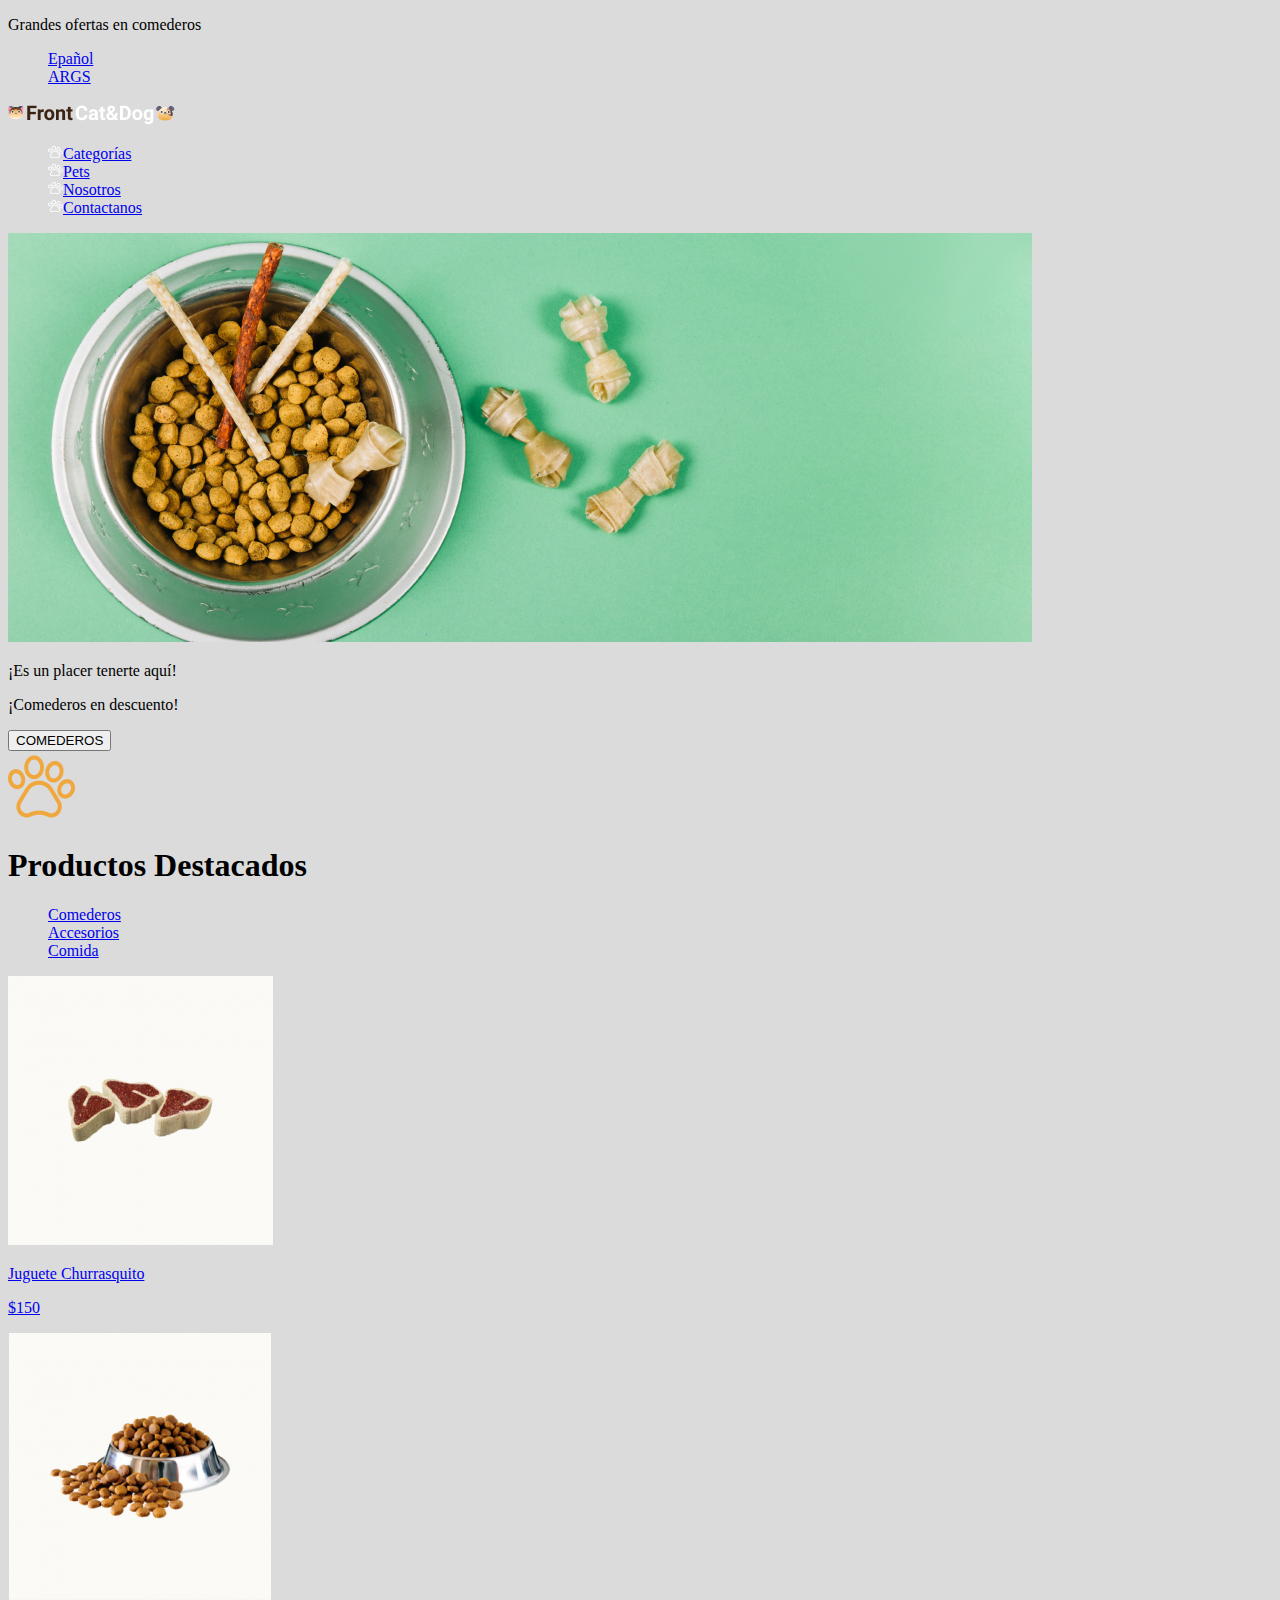
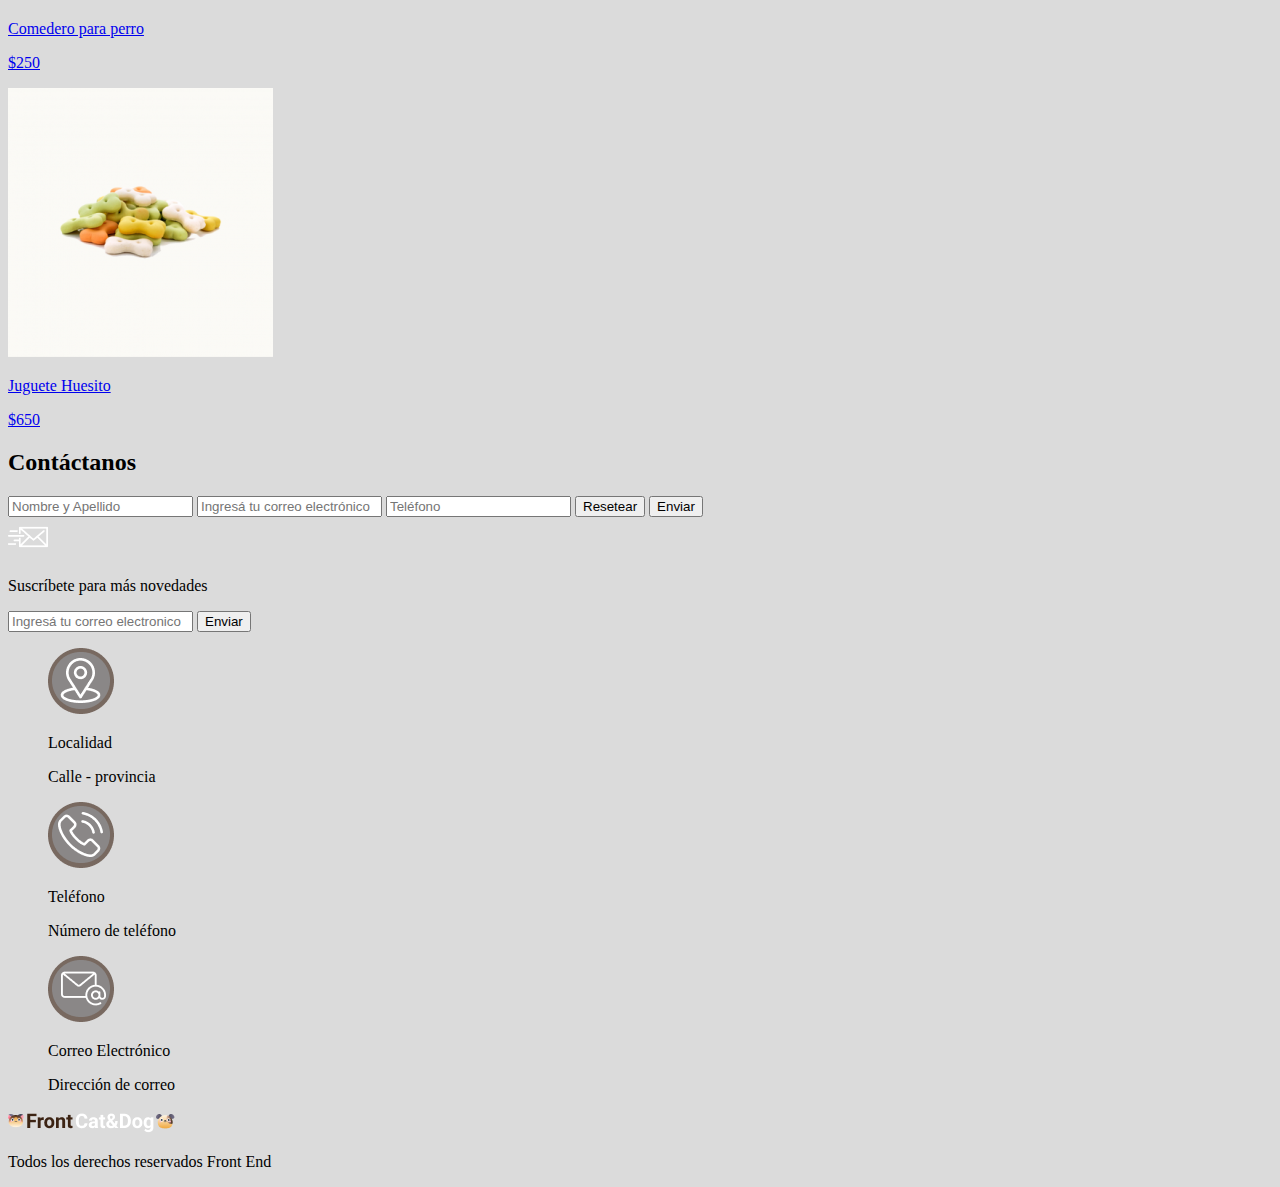
==== Petshop/index.htm @ 50d77968 "Maquetación html5" ====
<!DOCTYPE html>
<html lang="en">
<head>
    <meta charset="UTF-8">
    <meta http-equiv="X-UA-Compatible" content="IE=edge">
    <meta name="viewport" content="width=device-width, initial-scale=1.0">
    <title>Document</title>
</head>
<body style="background-color:rgb(219, 219, 219)">

    <header>
        <nav>
            <p>Grandes ofertas en comederos</p>
            <ul>
                <li type="none"><a href="#">Epañol</a></li>
                <li type="none"><a href="#">ARGS</a></li>
            </ul>
        </nav>
        <img src="img/Logo.png" alt="Logo">
        <main>
            <main>
            <ul>
                <li type="none"><img src="img/pawprint_min.png" alt=""><a href="#">Categorías</li>
                <li type="none"><img src="img/pawprint_min.png" alt=""><a href="#">Pets</a></li>
                <li type="none"><img src="img/pawprint_min.png" alt=""><a href="#">Nosotros</a></li>
                <li type="none"><img src="img/pawprint_min.png" alt=""><a href="#">Contactanos</a></li>
            </ul>
        </main>
    </header>

    <Section>
    <img src="img/bowl-and-pet-daities-on-green-background.png" alt="bowl-and-pet-daities-on-green-background">
    <p>¡Es un placer tenerte aquí!</p>
    <p></p>¡Comederos en descuento!</p>
    <button>COMEDEROS</button>
    </Section>

    <img src="img/pawprint 1.png" alt="">
    <h1>Productos Destacados</h1>
    <nav>
        <ul>
            <li type="none"><a href="#">Comederos</a></li>
            <li type="none"><a href="#">Accesorios</a></li>
            <li type="none"><a href="#">Comida</a></li>
        </ul>
    </nav>

    <div>
        <a href="#">
            <div>
                <img src="img/churrasquito.png" alt="">
                <p>Juguete Churrasquito</p>
                <p>$150</p>
            </div>
        </a>

        <a href="#">
            <div>
                <img src="img/comedero.png" alt="">
                <p>Comedero para perro</p>
                <p>$250</p>
            </div>
        </a>

        <a href="#">
            <div>
                <img src="img/Huesito.png" alt="">
                <p>Juguete Huesito</p>
                <p>$650</p>
            </div>
        </a>
    </div>

    <h2>Contáctanos</h2>
    <form action="">

        <label for="Nombre y Apellido"></label>
        <input type="text" name="name" placeholder="Nombre y Apellido">

        <label for="Ingresá tu correo electrónico"></label>
        <input type="email" name="email" placeholder="Ingresá tu correo electrónico">

        <label for="Teléfono"></label>
        <input type="tel" name="tel" placeholder="Teléfono">
        
        <input type="submit" value="Resetear">
        <input type="submit" value="Enviar">
    </form>

    <footer>
        
        <div>
        <img src="img/enviar-correo 1.png" alt="">
        <p>Suscríbete para más novedades</p>

        <form name="Suscripcion" action="#" method="#">
            <input type="email" name="email" placeholder="Ingresá tu correo electronico">
            <input type="submit" value="Enviar">
        </form>
        </div>

        <div>
            <ul>
                <li type="none">
                    <img src="img/Location.png" alt="">
                    <p>Localidad</p>
                    <p>Calle - provincia</p>
                </li>
                <li type="none">
                    <img src="img/phone.png" alt="">
                    <p>Teléfono</p>
                    <p>Número de teléfono</p>
                </li>
                <li type="none">
                    <img src="img/correo.png" alt="">
                    <p>Correo Electrónico</p>
                    <p>Dirección de correo</p>
                </li>
            </ul>

            <img src="img/Logo.png" alt="">
        </div>
        <div>
            <p>Todos los derechos reservados Front End</p>
        </div>

    </footer>

</body>
</html>
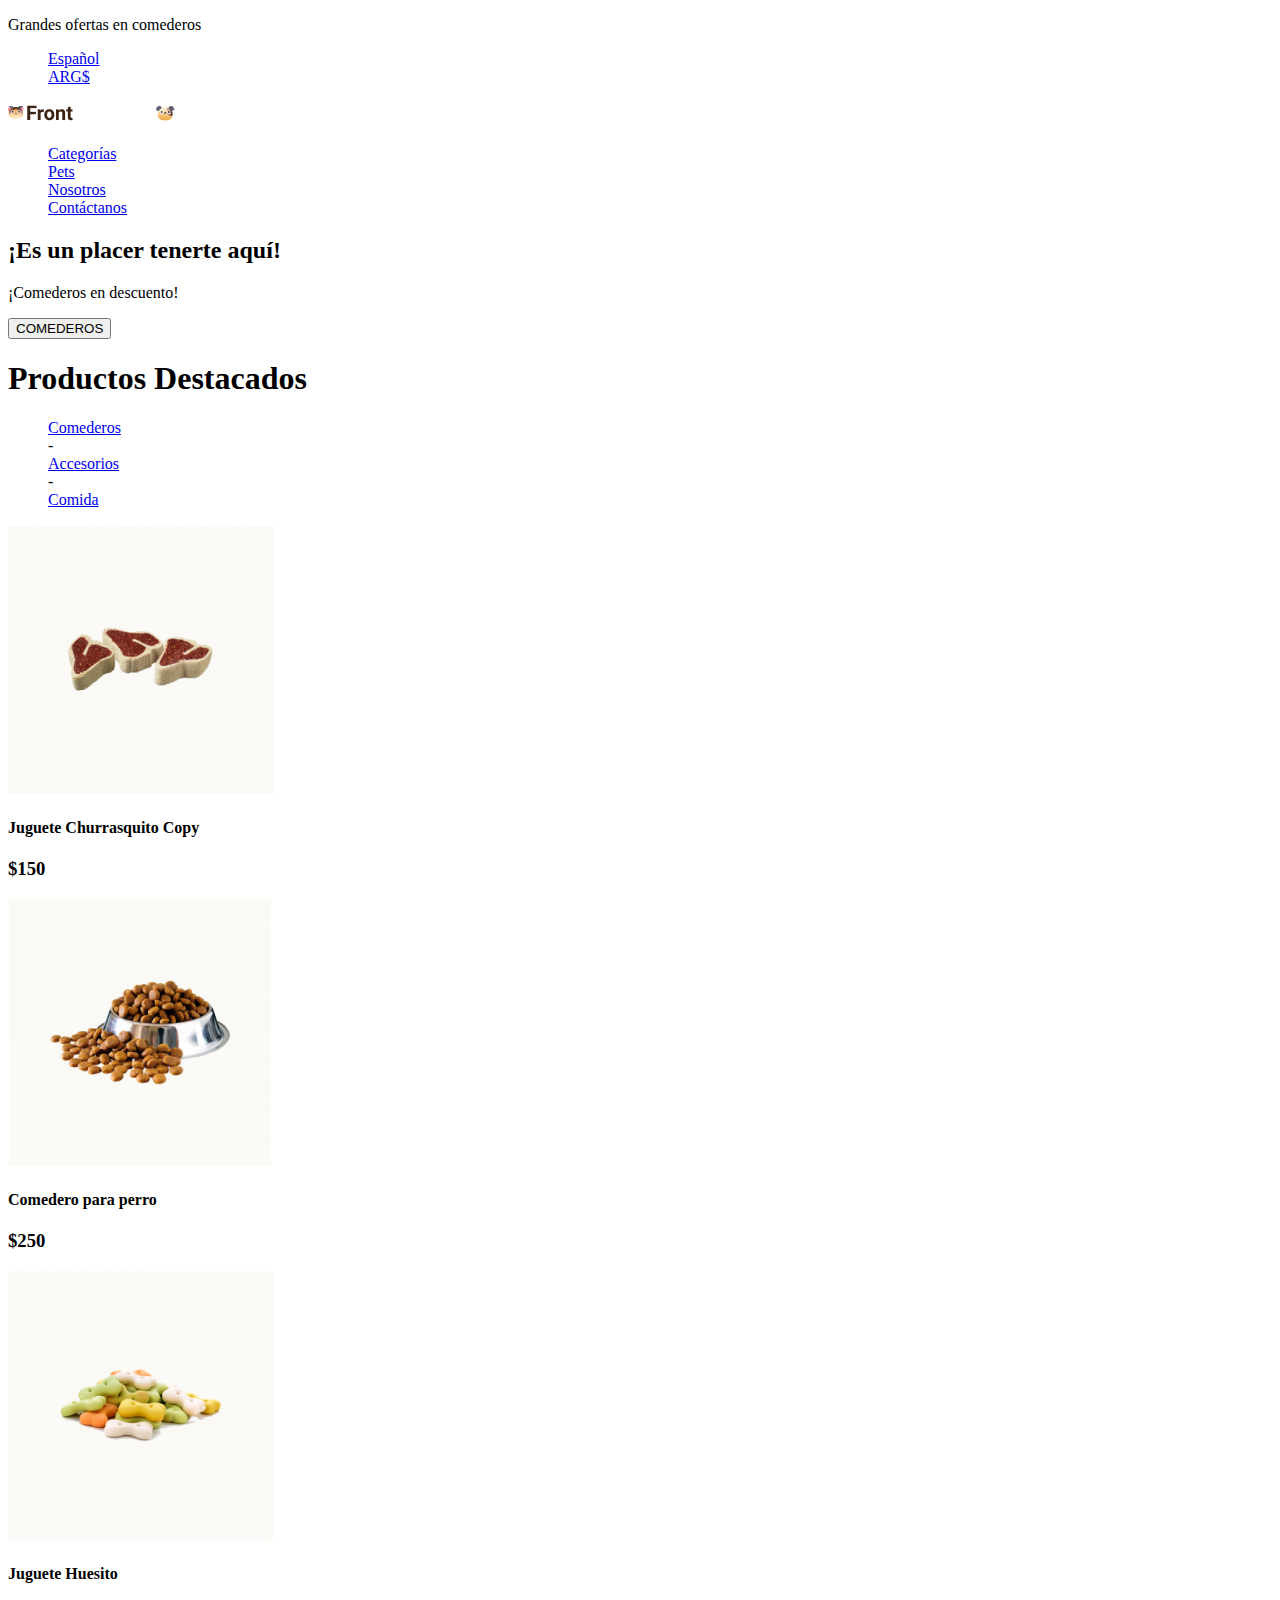
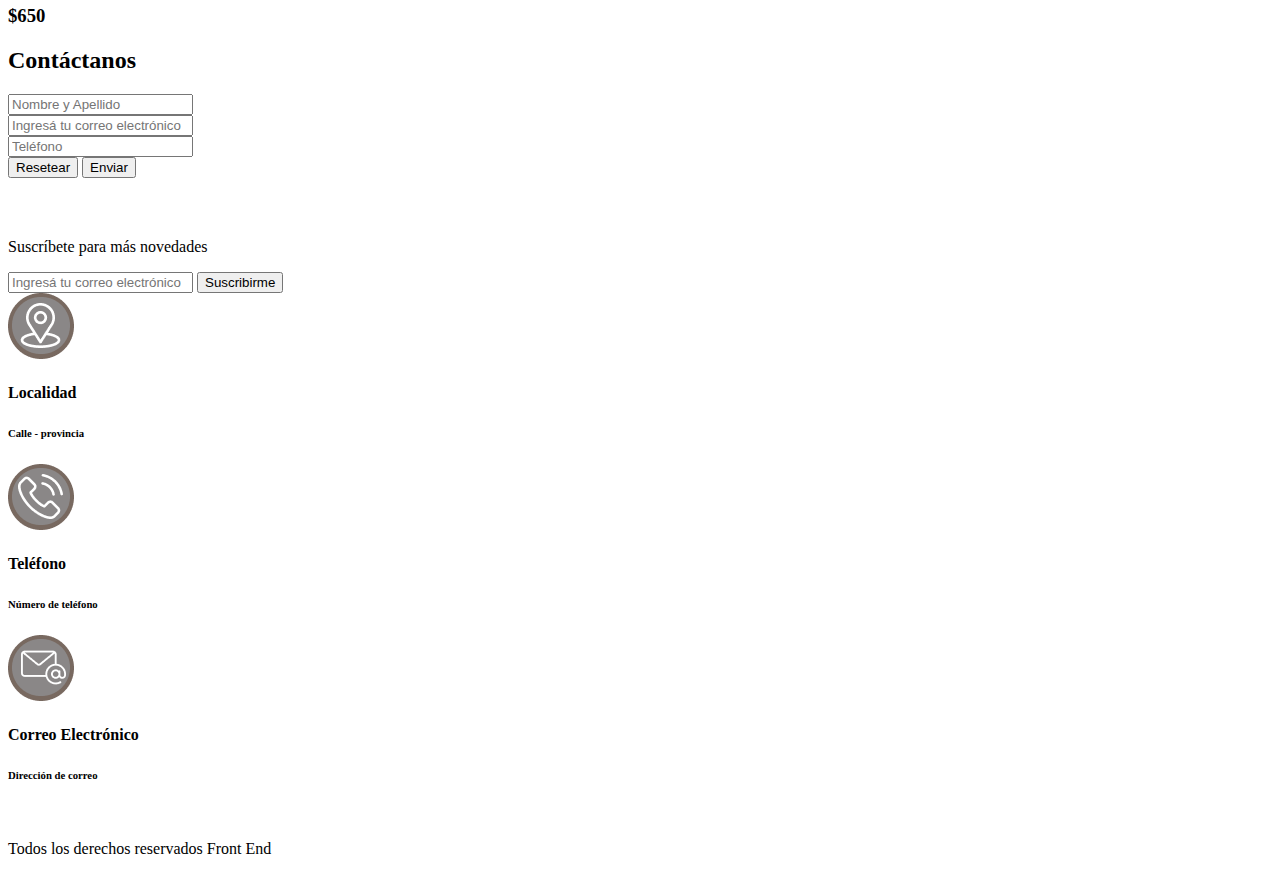
==== commit 229459fb: "Rename index.html to index.htm" ====
--- a/Petshop/index.htm
+++ b/Petshop/index.htm
@@ -4,127 +4,186 @@
     <meta charset="UTF-8">
     <meta http-equiv="X-UA-Compatible" content="IE=edge">
     <meta name="viewport" content="width=device-width, initial-scale=1.0">
-    <title>Document</title>
+    <link rel="stylesheet" href="css/styles.css">
+    <script src="https://kit.fontawesome.com/2670370585.js" crossorigin="anonymous"></script>
+    <link rel="preconnect" href="https://fonts.googleapis.com">
+    <link rel="preconnect" href="https://fonts.gstatic.com" crossorigin>
+    <link href="https://fonts.googleapis.com/css2?family=Roboto:wght@400;500;700&display=swap" rel="stylesheet">
+
+    <title>Petshop</title>
+
+    <!-- FIGMA  https://www.figma.com/file/31NtnGFVE8XyUbfA8Esktw/Petshop?node-id=1%3A8 -->
 </head>
-<body style="background-color:rgb(219, 219, 219)">
+<body>
+<div id="containter">
 
-    <header>
-        <nav>
+<!-- ******** Header ******** -->
+    <header class="header">
+
+<!-- ******** Languaje / currency ******** -->
+        <section class="header-idiomaMoneda">
             <p>Grandes ofertas en comederos</p>
+
+            <nav class="idiomaMoneda_nav">
+                <ul>
+                    <li type="none"><a href="#">Español<i class="fas fa-chevron-down icon-arrow"></i></a></li>
+                    <li type="none"><a href="#">ARG$<i class="fas fa-chevron-down icon-arrow"></i></a></li>
+                </ul>
+            </nav>
+        </section>
+
+<!-- ******** Menu ppal ******** -->
+        <section class="header-menu">
+                <div>
+                    <img class="header-logo" src="img/Logo.png" alt="Logo">
+                </div>
+                <nav class="header-nav">
+                    <ul>
+                        <li type="none"><a href="#"><i class="fas fa-paw icon-paw"></i>Categorías</a></li>
+                        <li type="none"><a href="#"><i class="fas fa-paw icon-paw"></i>Pets</a></li>
+                        <li type="none"><a href="#"><i class="fas fa-paw icon-paw"></i>Nosotros</a></li>
+                        <li type="none"><a href="#"><i class="fas fa-paw icon-paw"></i>Contáctanos</a></li>
+                    </ul>
+                </nav>
+                <i class=" fas fa-bars" #icon-menu></i>
+        </section>
+    </header>
+
+<!-- ******** Banner ******** -->
+
+    <section class="banner">
+            <div class="banner-text">
+                <h2>¡Es un placer tenerte aquí!</h2>
+                <p>¡Comederos en descuento!</p>
+                <button class="banner__button">COMEDEROS</button>
+            </div>
+    </section>
+
+    <main id="content-main">
+        
+<!-- ******** cards ******** -->
+        <span><i class="fas fa-paw"></i></span>
+        <h1>Productos Destacados</h1>
+
+        <nav class="filter">
             <ul>
-                <li type="none"><a href="#">Epañol</a></li>
-                <li type="none"><a href="#">ARGS</a></li>
+                <li type="none"><a href="#">Comederos</a></li>
+                <li type="none">-</li>
+                <li type="none"><a href="#">Accesorios</a></li>
+                <li type="none">-</li>
+                <li type="none"><a href="#">Comida</a></li>
             </ul>
         </nav>
-        <img src="img/Logo.png" alt="Logo">
-        <main>
-            <main>
-            <ul>
-                <li type="none"><img src="img/pawprint_min.png" alt=""><a href="#">Categorías</li>
-                <li type="none"><img src="img/pawprint_min.png" alt=""><a href="#">Pets</a></li>
-                <li type="none"><img src="img/pawprint_min.png" alt=""><a href="#">Nosotros</a></li>
-                <li type="none"><img src="img/pawprint_min.png" alt=""><a href="#">Contactanos</a></li>
-            </ul>
-        </main>
-    </header>
 
-    <Section>
-    <img src="img/bowl-and-pet-daities-on-green-background.png" alt="bowl-and-pet-daities-on-green-background">
-    <p>¡Es un placer tenerte aquí!</p>
-    <p></p>¡Comederos en descuento!</p>
-    <button>COMEDEROS</button>
-    </Section>
+        <section class="content-cards">
+            <div class="card">
+                <img class="card-img" src="img/churrasquito.png" alt="">
+                <h4 class="card-title">Juguete Churrasquito Copy</h4>
+                <h3 class="card-price">$150</h3>
+            </div>
 
-    <img src="img/pawprint 1.png" alt="">
-    <h1>Productos Destacados</h1>
-    <nav>
-        <ul>
-            <li type="none"><a href="#">Comederos</a></li>
-            <li type="none"><a href="#">Accesorios</a></li>
-            <li type="none"><a href="#">Comida</a></li>
-        </ul>
-    </nav>
+            <div class="card">
+                <img class="card-img" src="img/comedero.png" alt="">
+                <h4 class="card-title">Comedero para perro</h4>
+                <h3 class="card-price">$250</h3>
+            </div>
 
-    <div>
-        <a href="#">
+            <div class="card">
+                <img class="card-img" src="img/Huesito.png" alt="">
+                <h4 class="card-title">Juguete Huesito</h4>
+                <h3 class="card-price">$650</h3>
+            </div>
+        </section>
+
+<!-- ******** Contact ******** -->
+        <h2 class="contact-title">Contáctanos</h2>
+
+        <form id="contacto" action="" method="">
             <div>
-                <img src="img/churrasquito.png" alt="">
-                <p>Juguete Churrasquito</p>
-                <p>$150</p>
+                <label for="nombre"></label>
+                <input type="text" name="nombreUsuario" placeholder="Nombre y Apellido">
+                <span class="feedback"></span>
             </div>
-        </a>
+            <div>
+                <label for="email"></label>
+                <input type="email" name="emailUsuario" placeholder="Ingresá tu correo electrónico
+                ">
+            </div>
+            <div>
+                <label for="telefono"></label>
+                <input type="tel" name="telefono" placeholder="Teléfono">
+            </div>
+            <div class="buttons">
+                <button id="reset" type="reset">Resetear</button>
+                <button id="submit" type="submit">Enviar</button>
+            </div>
+        </form>
+    </main>
 
-        <a href="#">
+<!-- ******** Suscription ******** -->
+
+    <section class="suscription">
+        <div class="suscription-txt">
+            <img src="img/enviar-correo 1.png" alt="">
+            <p>Suscríbete para más novedades</p>
+        </div>
+        <div class="form-suscription">
+            <label for="email"></label>
+            <input type="email" name="emailUsuario" placeholder="Ingresá tu correo electrónico
+            ">
+            <button id="btn-suscription" type="submit">Suscribirme</button>
+        </div>
+    </section>
+
+<!-- ******** Footer ******** -->
+
+    <footer class="footer">
+
+        <section class="footer-datos">
+
+            <div class="footer-datos-item">
+                <img src="img/Location.png" alt="">
+                <div>
+                    <h4>Localidad</h4>
+                    <h6>Calle - provincia</h6>
+                </div>
+            </div>
+
+            <div class="footer-datos-item">
+                <img src="img/phone.png" alt="">
+                <div>
+                    <h4>Teléfono</h4>
+                    <h6>Número de teléfono</h6>
+                </div>
+            </div>
+            
+            <div class="footer-datos-item">
+                <img src="img/correo.png" alt="">
+                <div>
+                    <h4>Correo Electrónico</h4>
+                    <h6>Dirección de correo</h6>
+                </div>
+            </div>
+
+        </section>
+        <section class="footer-socialMedia">
+            <img src="img/Logo_footer.png" alt="">
             <div>
-                <img src="img/comedero.png" alt="">
-                <p>Comedero para perro</p>
-                <p>$250</p>
+                <ul>
+                    <a href="#"><li type="none"><i class="fab fa-instagram"></i></li></a>
+                    <a href="#"><li type="none"><i class="fab fa-facebook"></i></li></a>
+                    <a href="#"><li type="none"><i class="fab fa-whatsapp"></i></li></a>
+                </ul>
             </div>
-        </a>
+        </section>
+    </footer>
 
-        <a href="#">
-            <div>
-                <img src="img/Huesito.png" alt="">
-                <p>Juguete Huesito</p>
-                <p>$650</p>
-            </div>
-        </a>
+<!-- ******** Copyright ******** -->    
+    <div class="copyright">
+        <p>Todos los derechos reservados Front End</p>
     </div>
 
-    <h2>Contáctanos</h2>
-    <form action="">
 
-        <label for="Nombre y Apellido"></label>
-        <input type="text" name="name" placeholder="Nombre y Apellido">
-
-        <label for="Ingresá tu correo electrónico"></label>
-        <input type="email" name="email" placeholder="Ingresá tu correo electrónico">
-
-        <label for="Teléfono"></label>
-        <input type="tel" name="tel" placeholder="Teléfono">
-        
-        <input type="submit" value="Resetear">
-        <input type="submit" value="Enviar">
-    </form>
-
-    <footer>
-        
-        <div>
-        <img src="img/enviar-correo 1.png" alt="">
-        <p>Suscríbete para más novedades</p>
-
-        <form name="Suscripcion" action="#" method="#">
-            <input type="email" name="email" placeholder="Ingresá tu correo electronico">
-            <input type="submit" value="Enviar">
-        </form>
-        </div>
-
-        <div>
-            <ul>
-                <li type="none">
-                    <img src="img/Location.png" alt="">
-                    <p>Localidad</p>
-                    <p>Calle - provincia</p>
-                </li>
-                <li type="none">
-                    <img src="img/phone.png" alt="">
-                    <p>Teléfono</p>
-                    <p>Número de teléfono</p>
-                </li>
-                <li type="none">
-                    <img src="img/correo.png" alt="">
-                    <p>Correo Electrónico</p>
-                    <p>Dirección de correo</p>
-                </li>
-            </ul>
-
-            <img src="img/Logo.png" alt="">
-        </div>
-        <div>
-            <p>Todos los derechos reservados Front End</p>
-        </div>
-
-    </footer>
-
+</div> 
 </body>
-</html>+</html>
